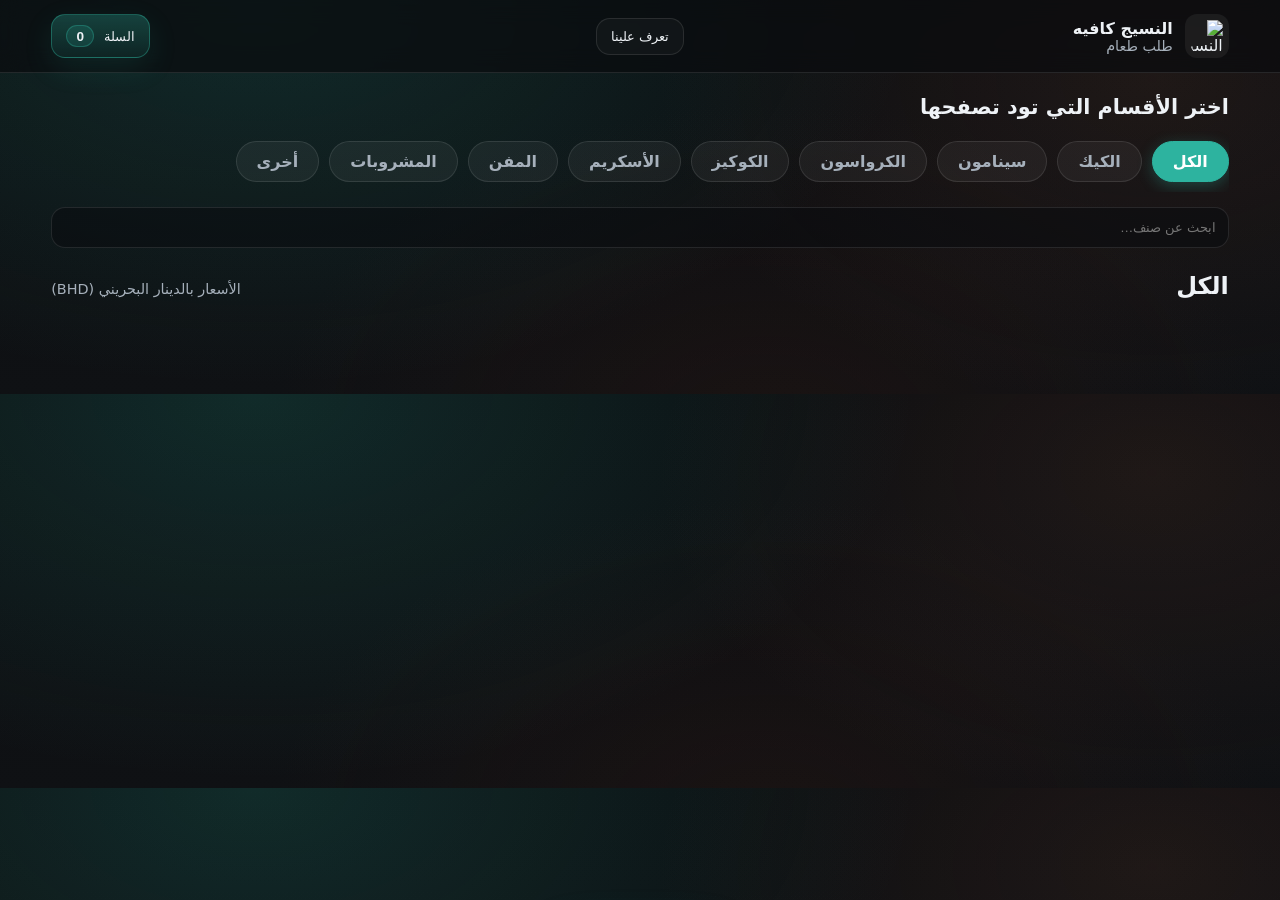
==== public/index.html @ fd0b8209 "Add files via upload" ====
<!doctype html>
<html lang="ar" dir="rtl">

<head>
  <meta charset="utf-8" />
  <meta name="viewport" content="width=device-width,initial-scale=1" />
  <title>النسيج كافيه</title>
  <link rel="icon"
    href="https://raw.githubusercontent.com/banijamrahclub/caffe/207bdaf96921de7784c59fb2c08521d167fea481/alnaseej%20logo1.png"
    type="image/png">
  <link rel="apple-touch-icon"
    href="https://raw.githubusercontent.com/banijamrahclub/caffe/207bdaf96921de7784c59fb2c08521d167fea481/alnaseej%20logo1.png">
  <link rel="stylesheet" href="styles.css" />
</head>

<body>
  <header class="topbar">
    <div class="brand">
      <img class="logo"
        src="https://raw.githubusercontent.com/banijamrahclub/caffe/207bdaf96921de7784c59fb2c08521d167fea481/alnaseej%20logo1.png"
        alt="النسيج كافيه">
      <div class="brandText">
        <div class="brandName">النسيج كافيه</div>
        <div class="brandSub">طلب طعام</div>
      </div>
    </div>

    <button id="btnKnowUs" class="btn btnGhost">تعرف علينا</button>

    <div class="topActions">
      <button id="btnOpenCart" class="btn btnPrimary">
        السلة <span id="cartCount" class="badge">0</span>
      </button>
    </div>
  </header>

  <main class="container">
    <div id="closedMessage" style="display:none;">
      <div
        style="text-align:center; padding:80px 20px; background:rgba(255,107,107,0.05); border-radius:30px; border:2px dashed rgba(255,107,107,0.2); margin:40px auto; max-width:600px;">
        <div style="font-size:4rem; margin-bottom:20px;">🌙</div>
        <h1 style="color:#ff6b6b; font-size:2rem; margin-bottom:20px; font-weight:1000;">نأسف، الكافيه مغلق حالياً</h1>
        <p style="font-size:1.4rem; color:var(--text); line-height:1.8;">
          الرجاء زيارتنا في أوقات العمل الرسمية:<br>
          <b style="color:var(--teal)">من 10 صباحاً إلى 10 مساءً</b>
        </p>
        <div style="margin-top:30px; color:var(--muted);">نتطلع لخدمتكم قريباً ✨</div>
      </div>
    </div>

    <div id="mainContent">
      <section class="hero">
        <h1>اختر الأقسام التي تود تصفحها</h1>
        <div id="categoryTabs" class="tabs">
          <!-- سيتم توليد التبويبات هنا برمجياً -->
        </div>
        <div class="heroRow">
          <input id="searchInput" class="input" type="search" placeholder="ابحث عن صنف…" />
        </div>
      </section>

      <section class="grid">
        <section class="menu">
          <div class="menuHeader">
            <h2 id="currentCategoryTitle">المنيو</h2>
            <div class="muted">الأسعار بالدينار البحريني (BHD)</div>
          </div>
          <div id="menuList" class="menuList">جاري تحميل المنيو...</div>
        </section>
      </section>
    </div>
  </main>

  <!-- CART DRAWER -->
  <div id="cartDrawer" class="drawerOverlay" aria-hidden="true">
    <div class="drawer">
      <div class="drawerTop">
        <div>
          <div class="drawerTitle">سلتك</div>
          <div class="drawerSub" id="cartSubtotalLine">المجموع: 0.000 د.ب</div>
        </div>
        <button class="iconBtn" id="btnCloseCart" aria-label="إغلاق">✕</button>
      </div>

      <div id="cartItems" class="cartItems"></div>

      <div class="drawerBottom">
        <button id="btnClearCart" class="btn btnGhost">تفريغ</button>
        <button id="btnGoToCheckout" class="btn btnPrimary">اطلب الآن</button>
      </div>
    </div>
  </div>

  <!-- CHECKOUT MODAL -->
  <div id="checkoutModal" class="checkoutOverlay">
    <div class="card checkoutCard">
      <div class="drawerTop" style="margin-bottom: 15px;">
        <div class="cardTitle" style="margin:0">بيانات الطلب</div>
        <button class="iconBtn" id="btnCloseCheckout">✕</button>
      </div>

      <label class="label">الاسم (مطلوب)</label>
      <input id="nameInput" class="input" placeholder="اكتب اسمك هنا" />

      <label class="label">رقم الهاتف (مطلوب)</label>
      <input id="phoneInput" class="input" inputmode="tel" placeholder="مثال: 3xxxxxxx" />

      <label class="label">رقم السيارة (اختياري)</label>
      <input id="carInput" class="input" placeholder="مثال: 12345" />

      <label class="label">ملاحظات (اختياري)</label>
      <textarea id="noteInput" class="input textarea" rows="3" placeholder="بدون سكر… زيادة صوص…"></textarea>

      <div id="hint" class="hint" style="color:#ff6b6b"></div>

      <button id="btnCheckout" class="btn btnPrimary btnBlock" style="margin-top:15px">تأكيد وإرسال الطلب</button>
    </div>
  </div>

  <!-- KNOW US MODAL -->
  <div id="infoModal" class="checkoutOverlay" aria-hidden="true">
    <div class="card checkoutCard" style="text-align: center; padding: 30px;">
      <button class="iconBtn" id="btnCloseInfo" style="position: absolute; top: 15px; left: 15px;">✕</button>
      <img
        src="https://raw.githubusercontent.com/banijamrahclub/caffe/207bdaf96921de7784c59fb2c08521d167fea481/alnaseej%20logo1.png"
        style="width: 80px; margin-bottom: 15px;">
      <h2 style="margin-bottom: 20px;">تعرف علينا</h2>

      <div style="display: grid; gap: 15px; margin-bottom: 25px;">
        <a href="https://www.instagram.com/alnasijcafe/" target="_blank" class="btn btnBlock btnGhost">
          <span>انستقرام</span> 📸
        </a>
        <a href="https://www.tiktok.com/@alnasijcafe" target="_blank" class="btn btnBlock btnGhost">
          <span>تيك توك</span> 🎥
        </a>
        <a href="https://wa.me/97339402050" target="_blank" class="btn btnBlock btnGhost">
          <span>واتساب (39402050)</span> 💬
        </a>
        <a href="https://maps.app.goo.gl/aKA8gsQVYaDrCrNZ8?g_st=ic" target="_blank" class="btn btnBlock btnGhost">
          <span>الموقع على الخريطة</span> 📍
        </a>
      </div>

      <div
        style="padding: 15px; background: rgba(255,255,255,0.05); border-radius: 18px; border: 1px dashed var(--stroke);">
        <div style="color: var(--teal); font-weight: 1000; margin-bottom: 5px;">أوقات العمل ⏰</div>
        <div style="font-size: 1.1rem; font-weight: 800;">من 10 صباحاً إلى 10 مساءً</div>
      </div>
    </div>
  </div>

  <div id="toast" class="toast"></div>

  <!-- FLOATING ACTION BUTTON -->
  <div id="floatingOrderBtn" class="floatingActions">
    <button id="btnFloatingCheckout" class="btn btnPrimary btnFloating">
      <span>اطلب الآن</span>
      <span id="floatingCartCount" class="badge">0</span>
    </button>
  </div>

  <script src="/socket.io/socket.io.js"></script>
  <script src="app.js"></script>
</body>

</html>
---- public/styles.css ----
:root {
  --teal: #2DB39F;
  --brown: #764633;
  --cocoa: #411A0E;
  --bg: #0f1114;
  --text: #eef2f6;
  --muted: #a6b0bb;
  --stroke: rgba(255, 255, 255, .10);
  --shadow: 0 18px 60px rgba(0, 0, 0, .45);
  --radius: 18px;
}

* {
  box-sizing: border-box
}

body {
  margin: 0;
  font-family: system-ui, -apple-system, "Segoe UI", Tahoma, Arial, sans-serif;
  background:
    radial-gradient(1200px 700px at 20% 0%, rgba(45, 179, 159, .18), transparent 55%),
    radial-gradient(900px 600px at 90% 20%, rgba(118, 70, 51, .18), transparent 55%),
    radial-gradient(900px 600px at 60% 110%, rgba(65, 26, 14, .22), transparent 55%),
    linear-gradient(180deg, #0b0d10, var(--bg));
  color: var(--text);
}

a {
  color: inherit;
  text-decoration: none
}

.container {
  width: min(1200px, 92vw);
  margin: 22px auto 80px;
}

.topbar {
  position: sticky;
  top: 0;
  z-index: 10;
  backdrop-filter: blur(12px);
  background: rgba(10, 12, 15, .72);
  border-bottom: 1px solid var(--stroke);
  padding: 14px 4vw;
  display: grid;
  grid-template-columns: 1fr auto 1fr;
  align-items: center;
}

.brand {
  grid-column: 1;
  display: flex;
  align-items: center;
  gap: 12px;
}

#btnKnowUs {
  grid-column: 2;
}

.topActions {
  grid-column: 3;
  display: flex;
  gap: 10px;
  align-items: center;
  justify-content: flex-end;
}

.brand {
  display: flex;
  align-items: center;
  gap: 12px
}

.logo {
  width: 44px;
  height: 44px;
  border-radius: 12px;
  background: rgba(255, 255, 255, .06);
  padding: 6px
}

.brandName {
  font-weight: 900
}

.brandSub {
  color: var(--muted);
  font-size: .9rem
}

.topActions {
  display: flex;
  gap: 10px;
  align-items: center
}

.btn {
  border: 1px solid var(--stroke);
  background: rgba(255, 255, 255, .04);
  color: var(--text);
  border-radius: 14px;
  padding: 10px 14px;
  cursor: pointer;
  transition: .18s ease;
  display: inline-flex;
  align-items: center;
  gap: 10px;
}

.btn:hover {
  transform: translateY(-1px);
  border-color: rgba(255, 255, 255, .18)
}

.btnPrimary {
  border-color: rgba(45, 179, 159, .40);
  background: linear-gradient(180deg, rgba(45, 179, 159, .30), rgba(45, 179, 159, .12));
  box-shadow: 0 10px 30px rgba(45, 179, 159, .12);
}

.btnGhost {
  background: rgba(255, 255, 255, .03);
}

.btnBlock {
  width: 100%;
  justify-content: center;
  padding: 12px 14px;
  font-weight: 800
}

.badge {
  min-width: 28px;
  height: 22px;
  padding: 0 8px;
  display: inline-flex;
  align-items: center;
  justify-content: center;
  border-radius: 999px;
  background: rgba(45, 179, 159, .16);
  border: 1px solid rgba(45, 179, 159, .35);
  font-weight: 900;
  font-size: .85rem;
}

.hero {
  margin-top: 18px
}

.hero h1 {
  margin: 0 0 12px;
  font-size: 1.3rem
}

.heroRow {
  display: flex;
  gap: 10px;
  flex-wrap: wrap
}

.tabs {
  display: flex;
  gap: 10px;
  overflow-x: auto;
  padding: 10px 0;
  margin-bottom: 15px;
  scrollbar-width: none;
}

.tabs::-webkit-scrollbar {
  display: none;
}

.tab {
  padding: 10px 20px;
  border-radius: 999px;
  background: rgba(255, 255, 255, .05);
  border: 1px solid var(--stroke);
  cursor: pointer;
  white-space: nowrap;
  transition: .2s;
  font-weight: 700;
  color: var(--muted);
}

.tab.active {
  background: var(--teal);
  color: #fff;
  border-color: var(--teal);
  box-shadow: 0 4px 15px rgba(45, 179, 159, .3);
}

.grid {
  display: block;
  margin-top: 18px;
}

.side {
  display: none;
}

.checkoutOverlay {
  position: fixed;
  inset: 0;
  background: rgba(0, 0, 0, .8);
  display: flex;
  align-items: center;
  justify-content: center;
  z-index: 50;
  backdrop-filter: blur(8px);
  opacity: 0;
  visibility: hidden;
  transition: .3s ease;
}

.checkoutOverlay.show {
  opacity: 1;
  visibility: visible;
}

.checkoutCard {
  width: min(450px, 92vw);
  max-height: 90vh;
  overflow-y: auto;
  transform: scale(0.9) translateY(20px);
  transition: .4s cubic-bezier(0.175, 0.885, 0.32, 1.275);
}

.checkoutOverlay.show .checkoutCard {
  transform: scale(1) translateY(0);
}

.card {
  border: 1px solid var(--stroke);
  background: linear-gradient(180deg, rgba(255, 255, 255, .06), rgba(255, 255, 255, .03));
  border-radius: var(--radius);
  box-shadow: var(--shadow);
  padding: 16px;
}

.cardTitle {
  font-weight: 1000;
  margin-bottom: 12px
}

.label {
  display: block;
  font-size: .9rem;
  color: var(--muted);
  margin: 10px 0 6px
}

.input {
  width: 100%;
  border-radius: 14px;
  border: 1px solid var(--stroke);
  background: rgba(10, 12, 15, .55);
  color: var(--text);
  padding: 12px 12px;
  outline: none;
}

.input:focus {
  border-color: rgba(45, 179, 159, .55);
  box-shadow: 0 0 0 4px rgba(45, 179, 159, .10)
}

.textarea {
  resize: vertical
}

.hint {
  color: var(--muted);
  font-size: .85rem;
  margin-top: 10px;
  min-height: 18px
}

.menuHeader {
  display: flex;
  align-items: baseline;
  justify-content: space-between
}

.menuHeader h2 {
  margin: 6px 0 0
}

.muted {
  color: var(--muted);
  font-size: .9rem
}

.menuList {
  display: grid;
  gap: 14px;
  margin-top: 14px
}

.cat {
  border: 1px solid var(--stroke);
  background: linear-gradient(180deg, rgba(255, 255, 255, .05), rgba(255, 255, 255, .02));
  border-radius: var(--radius);
  overflow: hidden;
}

.catTop {
  display: flex;
  justify-content: space-between;
  align-items: center;
  padding: 14px 14px;
  border-bottom: 1px solid var(--stroke);
  background: rgba(255, 255, 255, .03);
}

.catName {
  font-weight: 1000
}

.catTag {
  font-size: .8rem;
  background: rgba(118, 70, 51, .18);
  border: 1px solid rgba(118, 70, 51, .35);
  padding: 6px 10px;
  border-radius: 999px;
}

.items {
  padding: 12px;
  display: grid;
  grid-template-columns: repeat(4, 1fr);
  gap: 15px;
}

@media (max-width: 1100px) {
  .items {
    grid-template-columns: repeat(3, 1fr);
  }
}

@media (max-width: 800px) {
  .items {
    grid-template-columns: repeat(2, 1fr);
  }
}

.item {
  border: 1px solid rgba(255, 255, 255, .08);
  background: rgba(10, 12, 15, .40);
  border-radius: 20px;
  padding: 12px;
  display: flex;
  flex-direction: column;
  gap: 12px;
  transition: .2s;
}

.item:hover {
  border-color: rgba(45, 179, 159, .3);
  transform: translateY(-2px);
}

.itemImg {
  width: 100%;
  aspect-ratio: 4/3;
  object-fit: cover;
  border-radius: 14px;
  background: rgba(255, 255, 255, 0.05);
}

.itemInfo {
  flex: 1;
}

.itemTitle {
  font-weight: 1000;
  font-size: 0.95rem;
}

.itemSub {
  color: var(--muted);
  font-size: .8rem;
  margin-top: 2px
}

.variants {
  display: flex;
  gap: 6px;
  margin-top: 8px;
  flex-wrap: wrap;
}

.varBtn {
  border: 1px solid rgba(255, 255, 255, .1);
  background: rgba(255, 255, 255, .05);
  color: var(--text);
  padding: 4px 8px;
  border-radius: 8px;
  font-size: 0.75rem;
  cursor: pointer;
  transition: 0.2s;
}

.varBtn.active {
  background: var(--teal);
  border-color: var(--teal);
  color: #fff;
}

.itemRight {
  display: flex;
  align-items: center;
  gap: 10px
}

.price {
  font-weight: 1000;
  background: rgba(45, 179, 159, .12);
  border: 1px solid rgba(45, 179, 159, .28);
  padding: 7px 10px;
  border-radius: 999px;
  min-width: 92px;
  text-align: center;
}

.addBtn {
  border-radius: 14px;
  padding: 10px 12px;
  font-weight: 1000;
  border: 1px solid var(--teal);
  background: var(--teal);
  color: #fff;
  cursor: pointer;
  transition: 0.2s;
}

.addBtn:hover {
  transform: translateY(-2px);
  box-shadow: 0 5px 15px rgba(45, 179, 159, 0.4);
}


.drawerOverlay {
  position: fixed;
  inset: 0;
  background: rgba(0, 0, 0, .55);
  display: none;
  align-items: stretch;
  justify-content: flex-start;
  z-index: 30;
}

.drawerOverlay.show {
  display: flex
}

.drawer {
  width: min(460px, 92vw);
  background: linear-gradient(180deg, rgba(20, 24, 30, .98), rgba(14, 18, 24, .98));
  border-left: 1px solid var(--stroke);
  box-shadow: var(--shadow);
  padding: 16px;
  display: flex;
  flex-direction: column;
  gap: 12px;
}

.drawerTop {
  display: flex;
  align-items: center;
  justify-content: space-between;
}

.drawerTitle {
  font-weight: 1000;
  font-size: 1.1rem
}

.drawerSub {
  color: var(--muted);
  font-size: .9rem
}

.iconBtn {
  width: 40px;
  height: 40px;
  border-radius: 14px;
  border: 1px solid var(--stroke);
  background: rgba(255, 255, 255, .04);
  color: var(--text);
  cursor: pointer;
}

.cartItems {
  display: grid;
  gap: 10px;
  overflow: auto;
  padding-right: 4px
}

.cartRow {
  border: 1px solid rgba(255, 255, 255, .09);
  background: rgba(10, 12, 15, .42);
  border-radius: 16px;
  padding: 12px;
  display: grid;
  grid-template-columns: 1fr auto;
  gap: 10px;
}

.cartRowTitle {
  font-weight: 1000
}

.cartRowMeta {
  color: var(--muted);
  font-size: .85rem;
  margin-top: 4px
}

.qty {
  display: flex;
  align-items: center;
  gap: 8px;
}

.qty button {
  width: 34px;
  height: 34px;
  border-radius: 12px;
  border: 1px solid var(--stroke);
  background: rgba(255, 255, 255, .04);
  color: var(--text);
  cursor: pointer;
  font-weight: 1000;
}

.qty span {
  min-width: 24px;
  text-align: center;
  font-weight: 1000
}

.drawerBottom {
  display: flex;
  gap: 10px;
  margin-top: auto
}

.toast {
  position: fixed;
  left: 18px;
  bottom: 18px;
  background: rgba(20, 24, 30, .96);
  border: 1px solid rgba(45, 179, 159, .35);
  box-shadow: var(--shadow);
  color: var(--text);
  padding: 12px 14px;
  border-radius: 16px;
  opacity: 0;
  transform: translateY(10px);
  transition: .18s ease;
  z-index: 40;
}

.toast.show {
  opacity: 1;
  transform: translateY(0)
}

/* FLOATING ACTION */
.floatingActions {
  position: fixed;
  bottom: 24px;
  left: 50%;
  transform: translateX(-50%) translateY(100px);
  z-index: 25;
  transition: transform .4s cubic-bezier(0.175, 0.885, 0.32, 1.275);
}

.floatingActions.show {
  transform: translateX(-50%) translateY(0);
}

.btnFloating {
  padding: 14px 30px !important;
  border-radius: 999px !important;
  font-size: 1.1rem !important;
  font-weight: 800 !important;
  box-shadow: 0 15px 45px rgba(45, 179, 159, .4), 0 0 0 1px rgba(255, 255, 255, .1);
}

@media (max-width: 980px) {
  .tabs {
    display: grid;
    grid-template-columns: repeat(4, 1fr);
    grid-template-rows: repeat(2, auto);
    gap: 8px;
    overflow: visible;
  }

  .tab {
    padding: 8px 4px;
    font-size: 0.8rem;
    text-align: center;
    justify-content: center;
    width: 100%;
  }

  .drawerOverlay {
    justify-content: center
  }

  .drawer {
    border-left: none;
    border-radius: 18px;
    margin: 14px
  }

  .container {
    width: min(1200px, 94vw);
  }

  .topbar {
    padding: 12px 4vw;
    display: flex;
    flex-direction: column;
    align-items: stretch;
    gap: 10px;
  }

  .brand {
    justify-content: space-between
  }

  .topActions {
    width: 100%;
    justify-content: space-between;
    gap: 10px
  }

  .heroRow {
    flex-direction: column
  }

  .heroRow .input {
    width: 100%
  }

  .items {
    grid-template-columns: repeat(2, 1fr);
    gap: 10px;
    padding: 8px;
  }

  .itemRight {
    width: 100%;
    justify-content: space-between;
    flex-wrap: wrap;
    gap: 10px;
  }

  .price {
    flex: 1;
    min-width: 70px;
    font-size: 0.8rem;
    padding: 5px;
  }

  .addBtn {
    flex: 1;
    min-width: 70px;
    font-size: 0.8rem;
    padding: 8px 5px;
  }

  .drawer {
    width: min(520px, 94vw);
    border-left: none;
    border-radius: 18px;
    margin: 12px;
  }
}
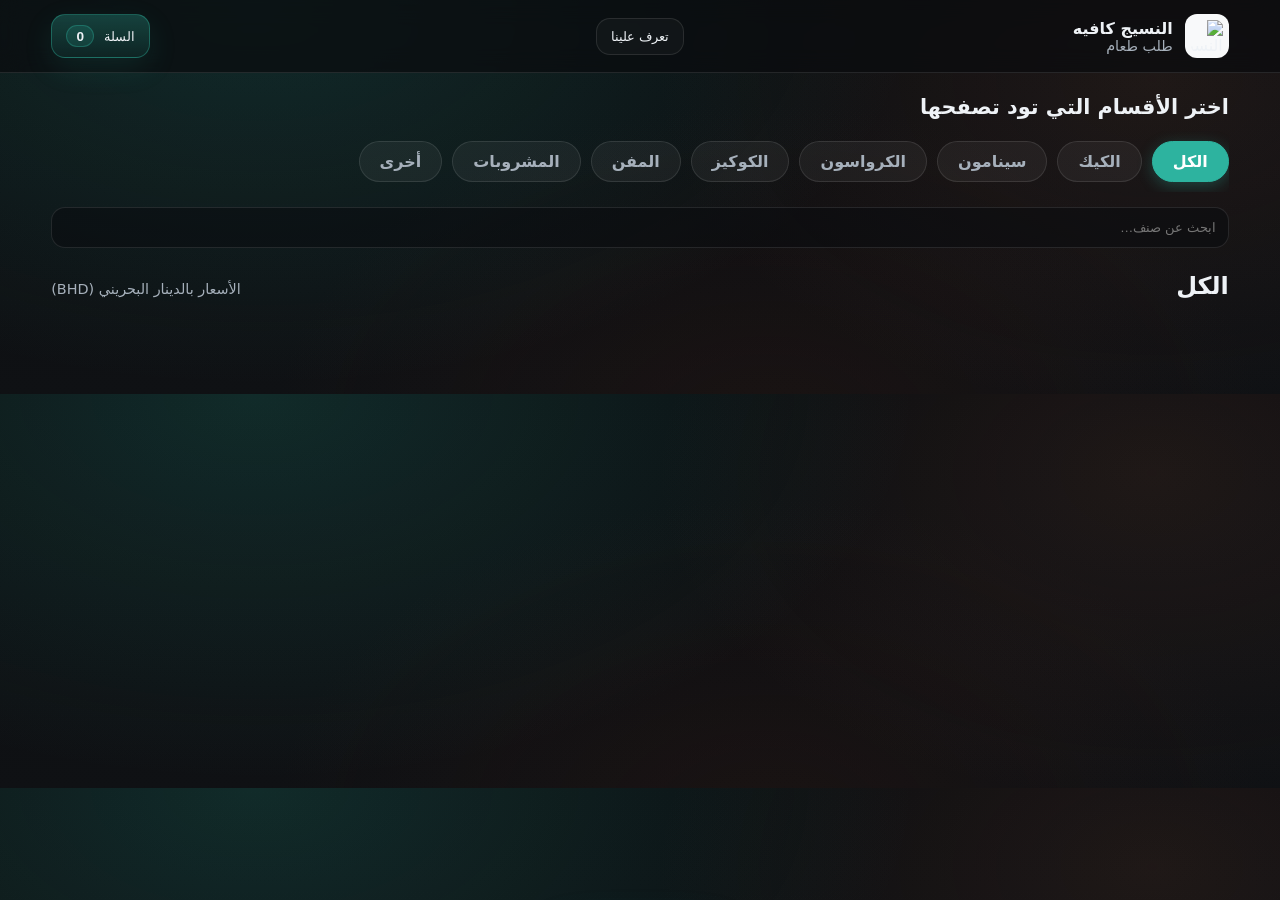
==== commit dad11c9f: "Add files via upload" ====
--- a/public/index.html
+++ b/public/index.html
@@ -42,7 +42,7 @@
         <h1 style="color:#ff6b6b; font-size:2rem; margin-bottom:20px; font-weight:1000;">نأسف، الكافيه مغلق حالياً</h1>
         <p style="font-size:1.4rem; color:var(--text); line-height:1.8;">
           الرجاء زيارتنا في أوقات العمل الرسمية:<br>
-          <b style="color:var(--teal)">من 10 صباحاً إلى 10 مساءً</b>
+          <b style="color:var(--teal)">من 3 عصراً إلى 11 ليلاً</b>
         </p>
         <div style="margin-top:30px; color:var(--muted);">نتطلع لخدمتكم قريباً ✨</div>
       </div>
@@ -144,7 +144,7 @@
       <div
         style="padding: 15px; background: rgba(255,255,255,0.05); border-radius: 18px; border: 1px dashed var(--stroke);">
         <div style="color: var(--teal); font-weight: 1000; margin-bottom: 5px;">أوقات العمل ⏰</div>
-        <div style="font-size: 1.1rem; font-weight: 800;">من 10 صباحاً إلى 10 مساءً</div>
+        <div style="font-size: 1.1rem; font-weight: 800;">من 3 عصراً إلى 11 ليلاً</div>
       </div>
     </div>
   </div>
--- a/public/styles.css
+++ b/public/styles.css
@@ -77,8 +77,10 @@
   width: 44px;
   height: 44px;
   border-radius: 12px;
-  background: rgba(255, 255, 255, .06);
-  padding: 6px
+  background: #f8f9fa;
+  padding: 6px;
+  object-fit: contain;
+  flex-shrink: 0;
 }
 
 .brandName {
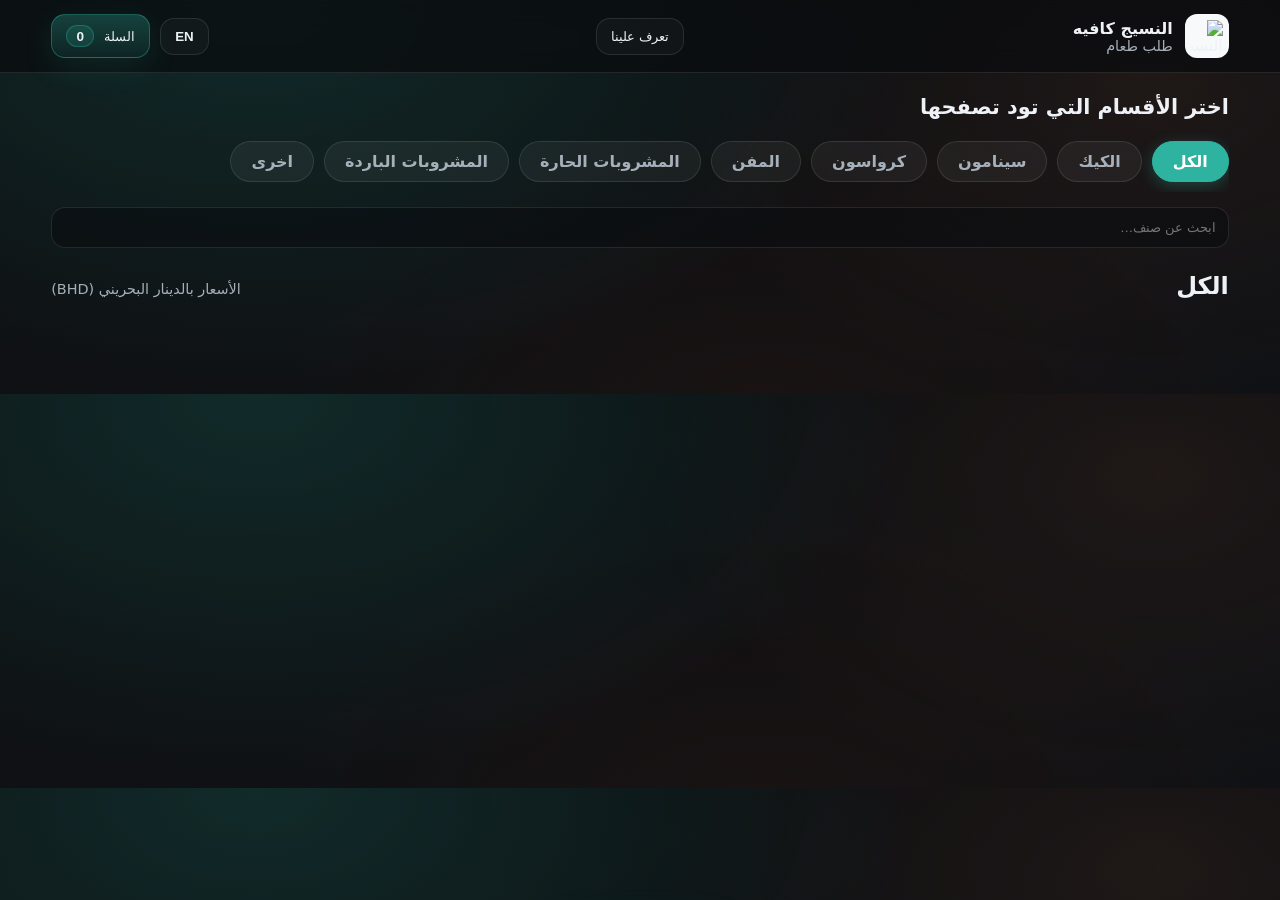
==== commit a77106aa: "Add files via upload" ====
--- a/public/index.html
+++ b/public/index.html
@@ -28,6 +28,7 @@
     <button id="btnKnowUs" class="btn btnGhost">تعرف علينا</button>
 
     <div class="topActions">
+      <button id="btnLang" class="btn btnGhost" style="min-width:44px; font-weight:900;">EN</button>
       <button id="btnOpenCart" class="btn btnPrimary">
         السلة <span id="cartCount" class="badge">0</span>
       </button>
